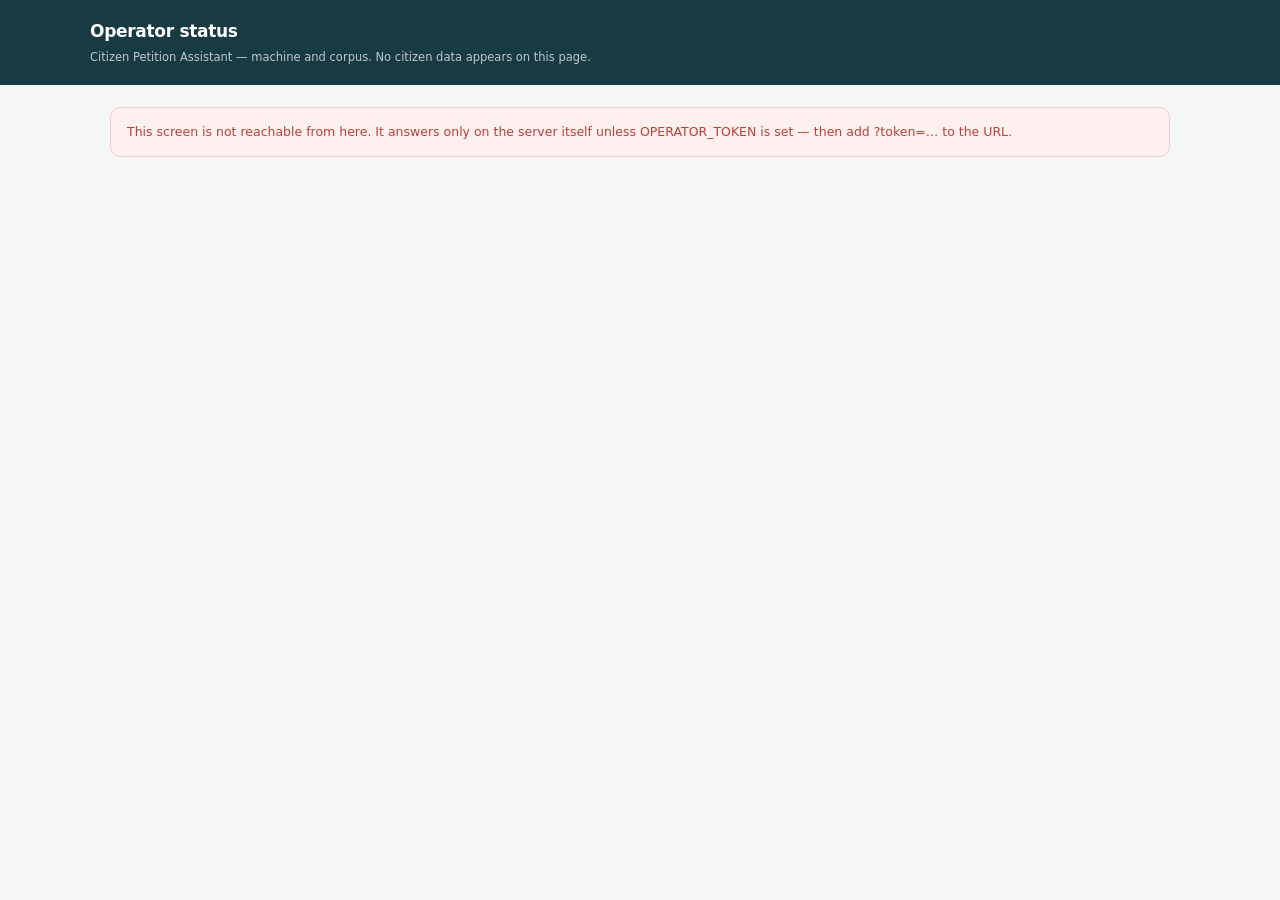
==== backend/app/static/operator.html @ f6f7ef0a "Citizen Petition Assistant: AI-assisted petition preparation An on-premise service that helps a citi" ====
<!doctype html>
<html lang="en">
<head>
<meta charset="utf-8">
<meta name="viewport" content="width=device-width, initial-scale=1">
<title>Operator status — Citizen Petition Assistant</title>
<!--
  The operator's screen. Deliberately plain, deliberately English, and
  deliberately not linked from the citizen's page: this is machine status, and a
  corpus document count on a petition form is noise at best.

  It answers two questions and no others. Is the knowledge base loaded and
  internally consistent? Which capabilities are actually working today?
-->
<style>
:root{--navy:#183b43;--blue:#087e83;--bg:#f5f7f7;--surface:#fff;--line:#dce5e6;
      --line-soft:#edf1f2;--ink:#1c3440;--muted:#6b7b84;--ok:#247d60;
      --ok-soft:#ecf7f1;--warn:#8a610e;--warn-soft:#fff7e8;--bad:#b6403a;
      --bad-soft:#fdf0ef;--r:10px}
*{box-sizing:border-box}
body{margin:0;background:var(--bg);color:var(--ink);
     font:14px/1.6 "Segoe UI",system-ui,sans-serif;-webkit-font-smoothing:antialiased}
header{background:var(--navy);color:#fff;padding:18px max(20px,calc((100vw - 1100px)/2))}
header h1{margin:0;font-size:17px;letter-spacing:-.3px}
header p{margin:3px 0 0;font-size:11.5px;opacity:.72}
main{max-width:1100px;margin:0 auto;padding:22px 20px 40px}
h2{margin:26px 0 12px;font-size:12px;font-weight:700;letter-spacing:.7px;
   text-transform:uppercase;color:var(--muted)}
h2:first-child{margin-top:0}
.card{background:var(--surface);border:1px solid var(--line);border-radius:var(--r);
      padding:18px 20px;margin-bottom:14px}
.grid{display:grid;grid-template-columns:repeat(auto-fit,minmax(150px,1fr));gap:14px}
.metric{padding:12px 14px;border:1px solid var(--line-soft);border-radius:8px;
        background:#fbfcfc}
.metric b{display:block;font-size:24px;font-weight:700;line-height:1.2;letter-spacing:-.6px}
.metric span{display:block;margin-top:3px;font-size:10.5px;color:var(--muted)}
.metric.flag b{color:var(--warn)}
.pill{display:inline-block;padding:2px 9px;border-radius:100px;font-size:10px;
      font-weight:700;letter-spacing:.3px;text-transform:uppercase}
.ok{background:var(--ok-soft);color:var(--ok)}
.warn{background:var(--warn-soft);color:var(--warn)}
.bad{background:var(--bad-soft);color:var(--bad)}
.idle{background:#eef2f3;color:var(--muted)}
.note{margin:12px 0 0;padding:10px 12px;border-radius:8px;background:#fbfcfc;
      border-left:2px solid var(--line);font-size:11.5px;line-height:1.6;color:var(--muted)}
.note.warn{background:var(--warn-soft);border-left-color:var(--warn);color:var(--warn)}
table{width:100%;border-collapse:collapse}
td,th{padding:9px 8px;border-bottom:1px solid var(--line-soft);text-align:left;
      font-size:12px;vertical-align:top}
th{font-size:10px;letter-spacing:.4px;text-transform:uppercase;color:var(--muted);font-weight:700}
tr:last-child td{border-bottom:0}
td.cap{font-weight:700;white-space:nowrap}
td.detail{color:var(--muted);font-size:11.5px}
.kv{display:flex;flex-wrap:wrap;gap:6px 26px;font-size:11.5px;color:var(--muted)}
.kv b{color:var(--ink);font-weight:700}
.conflict{padding:10px 12px;margin-top:8px;border-radius:8px;background:var(--warn-soft);
          border-left:2px solid var(--warn)}
.conflict p{margin:0 0 5px;font-size:11.5px;color:var(--warn)}
.conflict ul{margin:0;padding-left:18px}
.conflict li{font-size:11px;color:var(--ink)}
footer{margin-top:24px;font-size:10.5px;color:var(--muted);line-height:1.7}
code{background:#eef2f3;padding:1px 5px;border-radius:4px;font-size:11px}
#error{display:none;padding:14px 16px;border-radius:var(--r);background:var(--bad-soft);
       color:var(--bad);font-size:12.5px;border:1px solid #edcec9}
/* At phone width the capability table is wider than the screen: `nowrap` on
   the name column plus a long detail sentence forces it. Stacked into blocks
   instead — an operator checking a status on a phone reads it top to bottom
   anyway, and a page that scrolls sideways reads as broken. */
@media (max-width:560px){
  .grid{grid-template-columns:repeat(2,minmax(0,1fr))}
  thead{position:absolute;width:1px;height:1px;overflow:hidden;clip:rect(0 0 0 0)}
  table,tbody,tr,td{display:block;width:100%}
  tr{padding:10px 0;border-bottom:1px solid var(--line-soft)}
  tr:last-child{border-bottom:0}
  td{border:0;padding:2px 0}
  td.cap{white-space:normal}
  code{overflow-wrap:anywhere}
}
</style>
</head>
<body>
<header>
  <h1>Operator status</h1>
  <p>Citizen Petition Assistant — machine and corpus. No citizen data appears on this page.</p>
</header>

<main>
  <div id="error"></div>
  <div id="body" hidden>

    <h2>Knowledge base</h2>
    <div class="card">
      <div style="display:flex;align-items:center;gap:10px;margin-bottom:14px">
        <span class="pill" id="kbHealth">—</span>
        <span class="kv" id="kbPath"></span>
      </div>
      <div class="grid">
        <div class="metric"><b id="mDocs">0</b><span>Indexed documents</span></div>
        <div class="metric"><b id="mOfficial">0</b><span>Official</span></div>
        <div class="metric flag"><b id="mUnverified">0</b><span>Unknown / unverified</span></div>
        <div class="metric"><b id="mSuperseded">0</b><span>Superseded</span></div>
        <div class="metric flag"><b id="mConflicts">0</b><span>Active conflicts</span></div>
        <div class="metric"><b id="mChunks">0</b><span>Indexed passages</span></div>
      </div>
      <p class="note" id="kbNote"></p>
      <div class="kv" style="margin-top:12px">
        <span>Embeddings <b id="embProvider">—</b></span>
        <span>Dimension <b id="embDim">—</b></span>
        <span>Vector search <b id="embVector">—</b></span>
        <span>Last ingestion <b id="lastIngest">never</b></span>
      </div>
      <div id="conflictList"></div>
    </div>

    <h2>Capabilities</h2>
    <div class="card">
      <table>
        <thead><tr><th>Capability</th><th>State</th><th>Detail</th></tr></thead>
        <tbody id="caps"></tbody>
      </table>
    </div>

    <footer>
      <p>Generated <span id="generated">—</span> · access <code id="access">—</code></p>
      <p>Load documents with <code>python scripts/ingest.py add &lt;file&gt; --official --provenance "…"</code>.
         Verify the PDF engine with <code>python scripts/verify_pdf.py</code>.</p>
    </footer>
  </div>
</main>

<script>
const $ = (id) => document.getElementById(id);
const esc = (s) => String(s ?? "").replace(/[<>&"]/g, c =>
  ({ "<": "&lt;", ">": "&gt;", "&": "&amp;", '"': "&quot;" })[c]);

// A token may be supplied as ?token=… so an operator can bookmark the page on a
// machine that is not the server itself. It is never stored.
const TOKEN = new URLSearchParams(location.search).get("token") || "";

const CLASS = {
  ready: "ok", available: "ok", empty: "idle", not_ready: "idle",
  not_installed: "idle", degraded: "warn", workstation_only: "warn",
  attention: "warn", unavailable: "bad", not_available: "bad", disabled: "idle",
};
const WORD = {
  ready: "Ready", available: "Available", not_installed: "Not installed",
  not_ready: "Not ready", workstation_only: "Workstation only",
  unavailable: "Unavailable", not_available: "Not available",
  degraded: "Degraded", empty: "Empty", attention: "Needs attention",
  disabled: "Disabled",
};

function pill(state) {
  return `<span class="pill ${CLASS[state] || "idle"}">${esc(WORD[state] || state)}</span>`;
}

async function load() {
  let data;
  try {
    const response = await fetch("/api/operator/status", {
      headers: TOKEN ? { "x-operator-token": TOKEN } : {},
    });
    if (response.status === 404) {
      throw new Error(
        "This screen is not reachable from here. It answers only on the server " +
        "itself unless OPERATOR_TOKEN is set — then add ?token=… to the URL.");
    }
    if (!response.ok) throw new Error(`The service answered ${response.status}.`);
    data = await response.json();
  } catch (err) {
    $("error").style.display = "block";
    $("error").textContent = err.message;
    return;
  }

  $("body").hidden = false;
  const k = data.knowledge;

  $("kbHealth").outerHTML = pill(k.health).replace("<span", '<span id="kbHealth"');
  $("kbPath").innerHTML = k.path ? `<span>${esc(k.path)}</span>` : "";
  $("mDocs").textContent = k.documents ?? 0;
  $("mOfficial").textContent = k.official_documents ?? 0;
  $("mUnverified").textContent = k.unverified_documents ?? 0;
  $("mSuperseded").textContent = k.superseded_documents ?? 0;
  $("mConflicts").textContent = k.unresolved_conflicts ?? 0;
  $("mChunks").textContent = k.chunks ?? 0;
  $("kbNote").textContent = k.note || "";
  $("kbNote").className = "note" + (k.health === "ready" || k.health === "empty" ? "" : " warn");

  const e = k.embeddings || {};
  // "local" is a hashed bag-of-words, not a trained model. Saying only its name
  // reads like success, so the screen says what it is.
  $("embProvider").textContent = e.provider
    ? (e.semantic ? e.provider : `${e.provider} (lexical, not semantic)`) : "—";
  $("embDim").textContent = e.dimension ?? "—";
  $("embVector").textContent = e.vector_search ? "on" : "off (lexical only)";
  $("lastIngest").textContent = k.last_ingested_at
    ? new Date(k.last_ingested_at).toLocaleString() : "never";

  $("conflictList").innerHTML = (k.conflicts || []).map(c => `
    <div class="conflict">
      <p>${esc(c.message)}</p>
      <ul>${(c.documents || []).map(d =>
        `<li>${esc(d.title)}${d.date ? ` · ${esc(d.date)}` : " · no date"}
         <code>${esc(d.document_id)}</code></li>`).join("")}</ul>
    </div>`).join("");

  $("caps").innerHTML = Object.values(data.capabilities || {}).map(c => `
    <tr>
      <td class="cap">${esc(c.name)}</td>
      <td>${pill(c.state)}</td>
      <td class="detail">${esc(c.detail)}</td>
    </tr>`).join("");

  $("generated").textContent = new Date(data.generated_at).toLocaleString();
  $("access").textContent = data.access;
}

load();
setInterval(load, 30000);
</script>
</body>
</html>
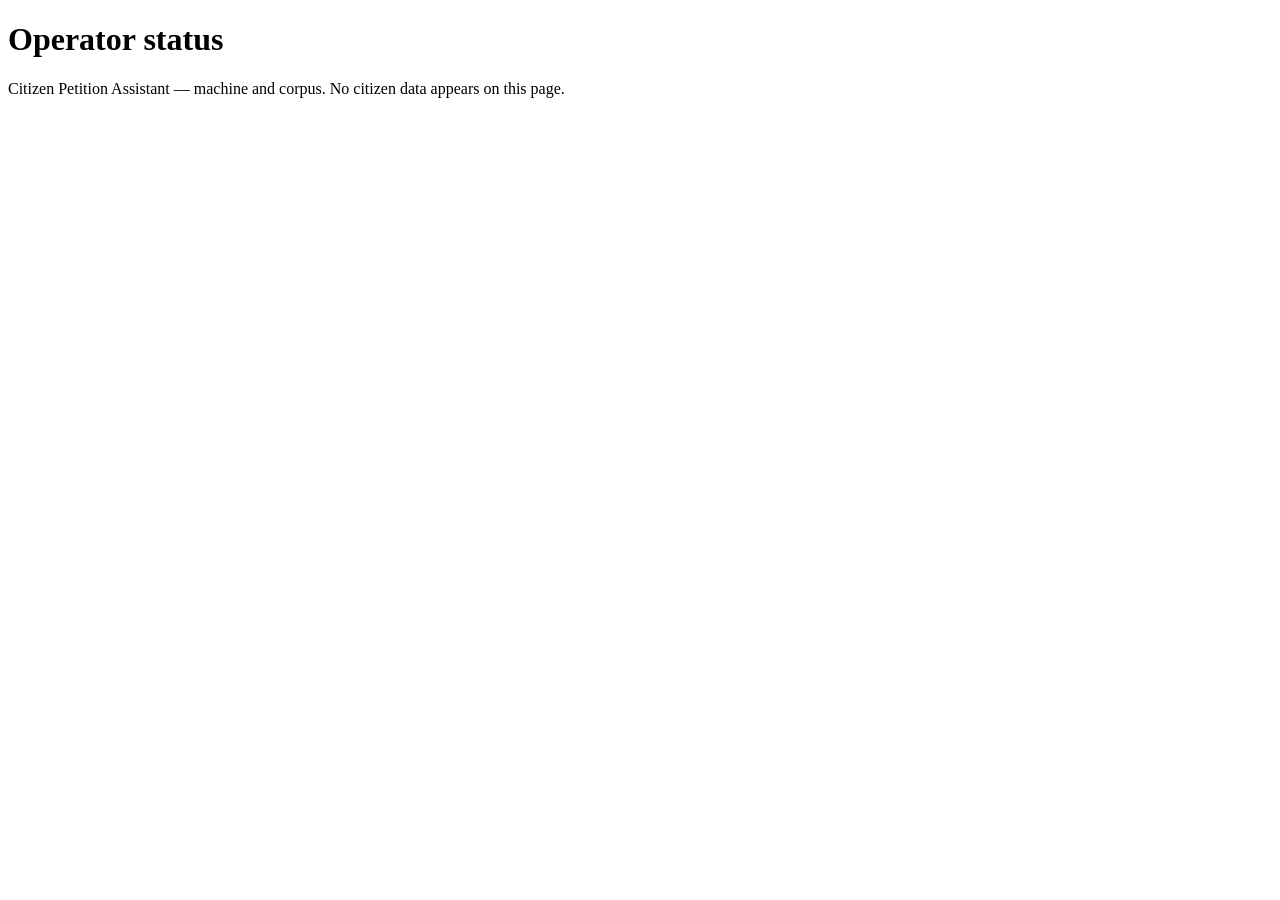
==== commit e11c5911: "Give the petition a single-page A4 layout, an official header and a signature block Five changes in " ====
--- a/backend/app/static/operator.html
+++ b/backend/app/static/operator.html
@@ -12,71 +12,7 @@
   It answers two questions and no others. Is the knowledge base loaded and
   internally consistent? Which capabilities are actually working today?
 -->
-<style>
-:root{--navy:#183b43;--blue:#087e83;--bg:#f5f7f7;--surface:#fff;--line:#dce5e6;
-      --line-soft:#edf1f2;--ink:#1c3440;--muted:#6b7b84;--ok:#247d60;
-      --ok-soft:#ecf7f1;--warn:#8a610e;--warn-soft:#fff7e8;--bad:#b6403a;
-      --bad-soft:#fdf0ef;--r:10px}
-*{box-sizing:border-box}
-body{margin:0;background:var(--bg);color:var(--ink);
-     font:14px/1.6 "Segoe UI",system-ui,sans-serif;-webkit-font-smoothing:antialiased}
-header{background:var(--navy);color:#fff;padding:18px max(20px,calc((100vw - 1100px)/2))}
-header h1{margin:0;font-size:17px;letter-spacing:-.3px}
-header p{margin:3px 0 0;font-size:11.5px;opacity:.72}
-main{max-width:1100px;margin:0 auto;padding:22px 20px 40px}
-h2{margin:26px 0 12px;font-size:12px;font-weight:700;letter-spacing:.7px;
-   text-transform:uppercase;color:var(--muted)}
-h2:first-child{margin-top:0}
-.card{background:var(--surface);border:1px solid var(--line);border-radius:var(--r);
-      padding:18px 20px;margin-bottom:14px}
-.grid{display:grid;grid-template-columns:repeat(auto-fit,minmax(150px,1fr));gap:14px}
-.metric{padding:12px 14px;border:1px solid var(--line-soft);border-radius:8px;
-        background:#fbfcfc}
-.metric b{display:block;font-size:24px;font-weight:700;line-height:1.2;letter-spacing:-.6px}
-.metric span{display:block;margin-top:3px;font-size:10.5px;color:var(--muted)}
-.metric.flag b{color:var(--warn)}
-.pill{display:inline-block;padding:2px 9px;border-radius:100px;font-size:10px;
-      font-weight:700;letter-spacing:.3px;text-transform:uppercase}
-.ok{background:var(--ok-soft);color:var(--ok)}
-.warn{background:var(--warn-soft);color:var(--warn)}
-.bad{background:var(--bad-soft);color:var(--bad)}
-.idle{background:#eef2f3;color:var(--muted)}
-.note{margin:12px 0 0;padding:10px 12px;border-radius:8px;background:#fbfcfc;
-      border-left:2px solid var(--line);font-size:11.5px;line-height:1.6;color:var(--muted)}
-.note.warn{background:var(--warn-soft);border-left-color:var(--warn);color:var(--warn)}
-table{width:100%;border-collapse:collapse}
-td,th{padding:9px 8px;border-bottom:1px solid var(--line-soft);text-align:left;
-      font-size:12px;vertical-align:top}
-th{font-size:10px;letter-spacing:.4px;text-transform:uppercase;color:var(--muted);font-weight:700}
-tr:last-child td{border-bottom:0}
-td.cap{font-weight:700;white-space:nowrap}
-td.detail{color:var(--muted);font-size:11.5px}
-.kv{display:flex;flex-wrap:wrap;gap:6px 26px;font-size:11.5px;color:var(--muted)}
-.kv b{color:var(--ink);font-weight:700}
-.conflict{padding:10px 12px;margin-top:8px;border-radius:8px;background:var(--warn-soft);
-          border-left:2px solid var(--warn)}
-.conflict p{margin:0 0 5px;font-size:11.5px;color:var(--warn)}
-.conflict ul{margin:0;padding-left:18px}
-.conflict li{font-size:11px;color:var(--ink)}
-footer{margin-top:24px;font-size:10.5px;color:var(--muted);line-height:1.7}
-code{background:#eef2f3;padding:1px 5px;border-radius:4px;font-size:11px}
-#error{display:none;padding:14px 16px;border-radius:var(--r);background:var(--bad-soft);
-       color:var(--bad);font-size:12.5px;border:1px solid #edcec9}
-/* At phone width the capability table is wider than the screen: `nowrap` on
-   the name column plus a long detail sentence forces it. Stacked into blocks
-   instead — an operator checking a status on a phone reads it top to bottom
-   anyway, and a page that scrolls sideways reads as broken. */
-@media (max-width:560px){
-  .grid{grid-template-columns:repeat(2,minmax(0,1fr))}
-  thead{position:absolute;width:1px;height:1px;overflow:hidden;clip:rect(0 0 0 0)}
-  table,tbody,tr,td{display:block;width:100%}
-  tr{padding:10px 0;border-bottom:1px solid var(--line-soft)}
-  tr:last-child{border-bottom:0}
-  td{border:0;padding:2px 0}
-  td.cap{white-space:normal}
-  code{overflow-wrap:anywhere}
-}
-</style>
+<link rel="stylesheet" href="/static/operator.css">
 </head>
 <body>
 <header>
@@ -90,7 +26,7 @@
 
     <h2>Knowledge base</h2>
     <div class="card">
-      <div style="display:flex;align-items:center;gap:10px;margin-bottom:14px">
+      <div class="kb-health-row">
         <span class="pill" id="kbHealth">—</span>
         <span class="kv" id="kbPath"></span>
       </div>
@@ -103,13 +39,60 @@
         <div class="metric"><b id="mChunks">0</b><span>Indexed passages</span></div>
       </div>
       <p class="note" id="kbNote"></p>
-      <div class="kv" style="margin-top:12px">
+      <div class="kv kb-runtime-meta">
         <span>Embeddings <b id="embProvider">—</b></span>
         <span>Dimension <b id="embDim">—</b></span>
         <span>Vector search <b id="embVector">—</b></span>
         <span>Last ingestion <b id="lastIngest">never</b></span>
       </div>
       <div id="conflictList"></div>
+    </div>
+
+    <h2>Providers</h2>
+    <div class="card">
+      <p class="note" id="provNote"></p>
+      <div id="provList"></div>
+      <p><button type="button" id="provCheck">Check every key now</button>
+         <span class="kv" id="provChecked"></span></p>
+      <div id="provAdvice"></div>
+
+      <!-- Entry is deliberately plain and deliberately write-only. A field
+           shows how many keys are currently set and where they came from;
+           it never shows a key. Leaving one blank changes nothing, and
+           clearing a set one hands that setting back to app.env. -->
+      <details id="provEdit">
+        <summary>Set credentials</summary>
+        <p class="note">Credentials belong in <code>app.env</code> on the host.
+           Anything set here is written to the data directory, applies at once,
+           and overrides <code>app.env</code> until the field is cleared.
+           It is never shown again.</p>
+        <form id="provForm">
+          <p><label>Gemini keys <span class="kv" id="cntGemini"></span><br>
+             <input type="password" name="gemini_api_keys" autocomplete="off"
+                    placeholder="key1,key2,key3" size="52"></label></p>
+          <p><label>Sarvam keys <span class="kv" id="cntSarvam"></span><br>
+             <input type="password" name="sarvam_api_keys" autocomplete="off"
+                    placeholder="key1,key2,key3" size="52"></label></p>
+          <p><label><input type="checkbox" name="allow_external_ai" id="allowAi">
+             Allow external AI</label>
+             <label>Language model <select name="llm_provider" id="llmProv">
+             <option value="">(unchanged)</option><option value="auto">auto</option>
+             <option value="gemini">gemini</option><option value="anthropic">anthropic</option>
+             <option value="groq">groq</option><option value="openrouter">openrouter</option>
+             <option value="off">off</option>
+             </select></label></p>
+          <p><label>Dictation <select name="stream_asr_provider" id="asrProv">
+             <option value="">(unchanged)</option><option value="auto">auto</option>
+             <option value="sarvam">sarvam</option><option value="off">off</option>
+             </select></label>
+             <label>Spoken replies <select name="tts_provider" id="ttsProv">
+             <option value="">(unchanged)</option><option value="auto">auto</option>
+             <option value="sarvam">sarvam</option><option value="off">off</option>
+             </select></label></p>
+          <p><button type="submit">Save and apply</button>
+             <span class="kv" id="provSaved"></span></p>
+        </form>
+      </details>
     </div>
 
     <h2>Capabilities</h2>
@@ -128,96 +111,6 @@
   </div>
 </main>
 
-<script>
-const $ = (id) => document.getElementById(id);
-const esc = (s) => String(s ?? "").replace(/[<>&"]/g, c =>
-  ({ "<": "&lt;", ">": "&gt;", "&": "&amp;", '"': "&quot;" })[c]);
-
-// A token may be supplied as ?token=… so an operator can bookmark the page on a
-// machine that is not the server itself. It is never stored.
-const TOKEN = new URLSearchParams(location.search).get("token") || "";
-
-const CLASS = {
-  ready: "ok", available: "ok", empty: "idle", not_ready: "idle",
-  not_installed: "idle", degraded: "warn", workstation_only: "warn",
-  attention: "warn", unavailable: "bad", not_available: "bad", disabled: "idle",
-};
-const WORD = {
-  ready: "Ready", available: "Available", not_installed: "Not installed",
-  not_ready: "Not ready", workstation_only: "Workstation only",
-  unavailable: "Unavailable", not_available: "Not available",
-  degraded: "Degraded", empty: "Empty", attention: "Needs attention",
-  disabled: "Disabled",
-};
-
-function pill(state) {
-  return `<span class="pill ${CLASS[state] || "idle"}">${esc(WORD[state] || state)}</span>`;
-}
-
-async function load() {
-  let data;
-  try {
-    const response = await fetch("/api/operator/status", {
-      headers: TOKEN ? { "x-operator-token": TOKEN } : {},
-    });
-    if (response.status === 404) {
-      throw new Error(
-        "This screen is not reachable from here. It answers only on the server " +
-        "itself unless OPERATOR_TOKEN is set — then add ?token=… to the URL.");
-    }
-    if (!response.ok) throw new Error(`The service answered ${response.status}.`);
-    data = await response.json();
-  } catch (err) {
-    $("error").style.display = "block";
-    $("error").textContent = err.message;
-    return;
-  }
-
-  $("body").hidden = false;
-  const k = data.knowledge;
-
-  $("kbHealth").outerHTML = pill(k.health).replace("<span", '<span id="kbHealth"');
-  $("kbPath").innerHTML = k.path ? `<span>${esc(k.path)}</span>` : "";
-  $("mDocs").textContent = k.documents ?? 0;
-  $("mOfficial").textContent = k.official_documents ?? 0;
-  $("mUnverified").textContent = k.unverified_documents ?? 0;
-  $("mSuperseded").textContent = k.superseded_documents ?? 0;
-  $("mConflicts").textContent = k.unresolved_conflicts ?? 0;
-  $("mChunks").textContent = k.chunks ?? 0;
-  $("kbNote").textContent = k.note || "";
-  $("kbNote").className = "note" + (k.health === "ready" || k.health === "empty" ? "" : " warn");
-
-  const e = k.embeddings || {};
-  // "local" is a hashed bag-of-words, not a trained model. Saying only its name
-  // reads like success, so the screen says what it is.
-  $("embProvider").textContent = e.provider
-    ? (e.semantic ? e.provider : `${e.provider} (lexical, not semantic)`) : "—";
-  $("embDim").textContent = e.dimension ?? "—";
-  $("embVector").textContent = e.vector_search ? "on" : "off (lexical only)";
-  $("lastIngest").textContent = k.last_ingested_at
-    ? new Date(k.last_ingested_at).toLocaleString() : "never";
-
-  $("conflictList").innerHTML = (k.conflicts || []).map(c => `
-    <div class="conflict">
-      <p>${esc(c.message)}</p>
-      <ul>${(c.documents || []).map(d =>
-        `<li>${esc(d.title)}${d.date ? ` · ${esc(d.date)}` : " · no date"}
-         <code>${esc(d.document_id)}</code></li>`).join("")}</ul>
-    </div>`).join("");
-
-  $("caps").innerHTML = Object.values(data.capabilities || {}).map(c => `
-    <tr>
-      <td class="cap">${esc(c.name)}</td>
-      <td>${pill(c.state)}</td>
-      <td class="detail">${esc(c.detail)}</td>
-    </tr>`).join("");
-
-  $("generated").textContent = new Date(data.generated_at).toLocaleString();
-  $("access").textContent = data.access;
-}
-
-load();
-setInterval(load, 30000);
-</script>
+<script src="/static/operator.js" defer></script>
 </body>
 </html>
